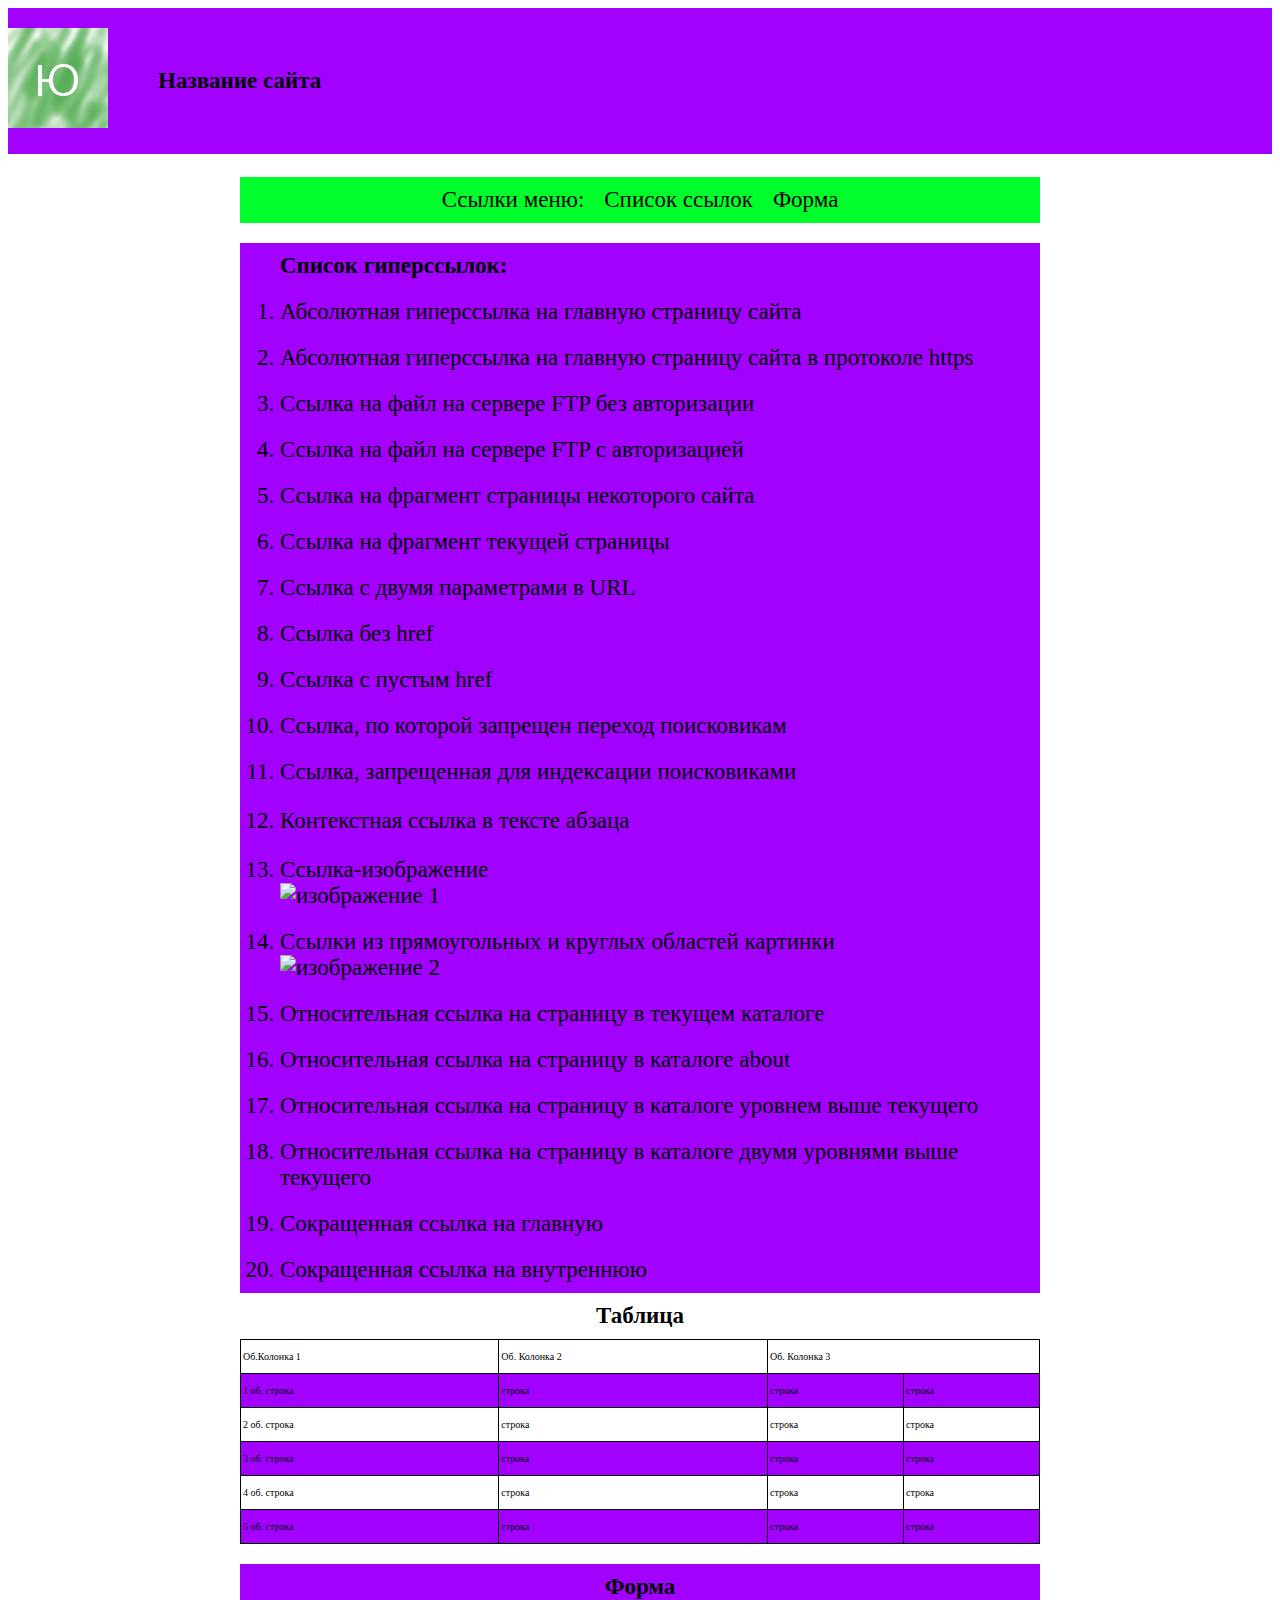
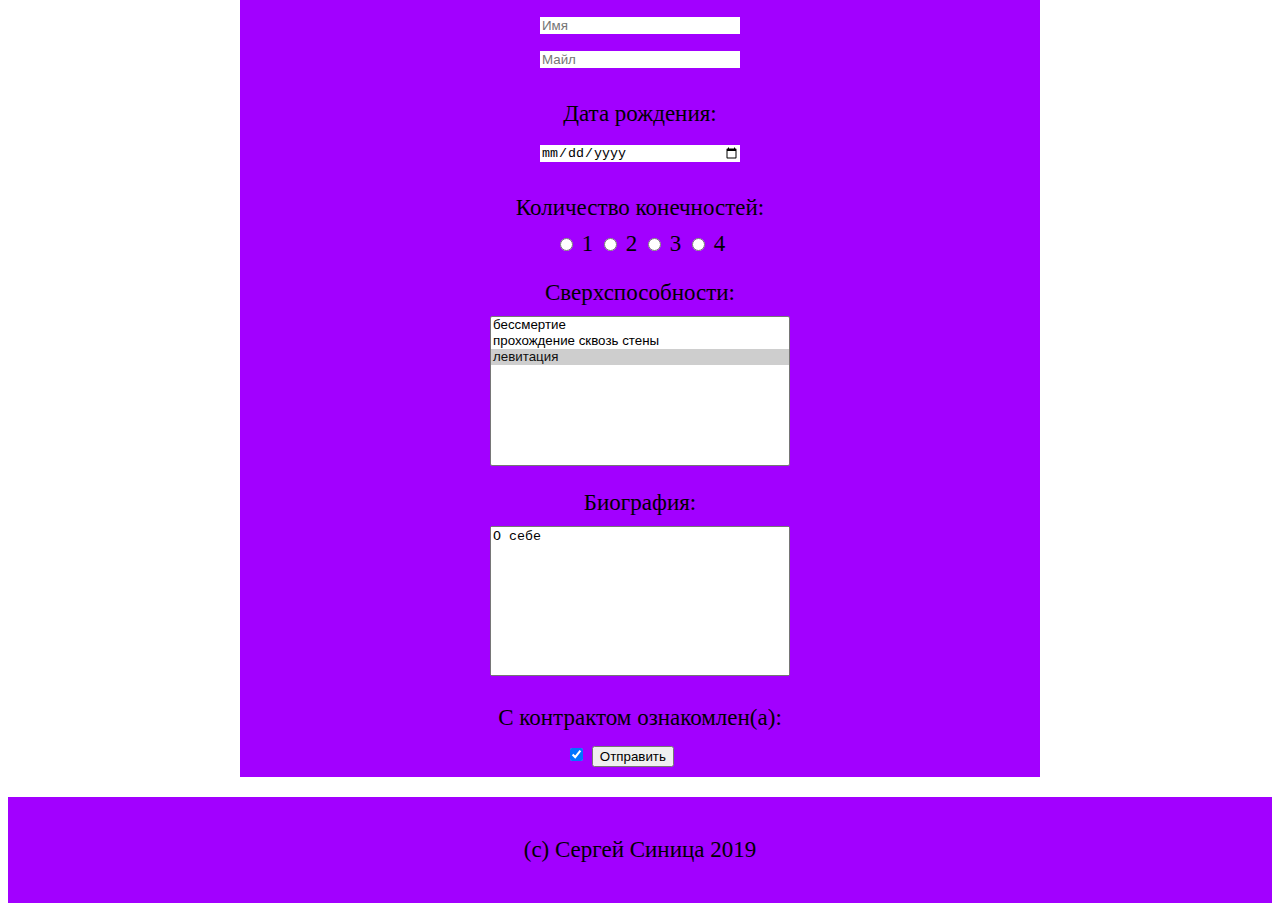
==== web2/index.html @ a38b283b "Add files via upload" ====
<!DOCTYPE html>
<html lang="en">
  <head>
    <meta charset="UTF-8" />
    <meta http-equiv="X-UA-Compatible" content="IE=edge" />
    <meta name="viewport" content="width=device-width, initial-scale=1.0" />
    <link
      rel="stylesheet"
      href="https://cdnjs.cloudflare.com/ajax/libs/normalize/8.0.1/normalize.min.css"
      integrity="sha512-NhSC1YmyruXifcj/KFRWoC561YpHpc5Jtzgvbuzx5VozKpWvQ+4nXhPdFgmx8xqexRcpAglTj9sIBWINXa8x5w=="
      crossorigin="anonymous"
      referrerpolicy="no-referrer"
    />
    <link rel="stylesheet" href="style.css" />
    <title>2 задание</title>
  </head>
  <body>
    <header class="header">
      <div class="container">
        <div class="header__inner">
          <a class="header__logo" href="#">
            <img class="logo__img" src="logo.png" alt="logo" />
          </a>
          <h1 class="header__title title">Название сайта</h1>
        </div>
      </div>
    </header>
    <nav class="nav">
      <div class="container">
        <ul class="nav__list">
          <li class="nav__item">
            <a class="nav__link" href="#">Ссылки меню:</a>
          </li>
          <li class="nav__item">
            <a
              class="nav__link"
              href="#hyperlinks"
              title="список ссылок основной навигации сайта с подписями title"
              >Список ссылок</a>
          </li>
          <li class="nav__item">
            <a class="nav__link" href="#contacts" title="Форма">Форма</a>
          </li>
        </ul>
      </div>
    </nav>
    <main class="main">
      <section class="hyperlinks">
        <div class="container">
          <div class="hyperlinks__inner">
            <h2 id="hyperlinks" class="hyperlinks__title title">
              Список гиперссылок:
            </h2>
            <ol class="hyperlinks__list">
              <li class="hyperlinks__item">
                <a class="hyperlinks__link" href="http://example.com"
                  >Абсолютная гиперссылка на главную страницу сайта</a
                >
              </li>
              <li class="hyperlinks__item">
                <a class="hyperlinks__link" href="https://example.com"
                  >Абсолютная гиперссылка на главную страницу сайта в протоколе
                  https</a
                >
              </li>
              <li class="hyperlinks__item">
                <a
                  class="hyperlinks__link"
                  href="ftp://example.com/files/index.html"
                  >Ссылка на файл на сервере FTP без авторизации</a
                >
              </li>
              <li class="hyperlinks__item">
                <a
                  class="hyperlinks__link"
                  href="ftp://user:pass123@example.com/files/index.html"
                  >Ссылка на файл на сервере FTP с авторизацией</a
                >
              </li>
              <li class="hyperlinks__item">
                <a
                  class="hyperlinks__link"
                  id="fragment"
                  href="https://kubsu.ru/#main-content"
                  >Ссылка на фрагмент страницы некоторого сайта</a
                >
              </li>
              <li class="hyperlinks__item">
                <a class="hyperlinks__link" href="#fragment"
                  >Ссылка на фрагмент текущей страницы</a
                >
              </li>
              <li class="hyperlinks__item">
                <a
                  class="hyperlinks__link"
                  href="https://kubsu.ru?parameter1=p1&parameter2=p2"
                  >Ссылка с двумя параметрами в URL</a
                >
              </li>
              <li class="hyperlinks__item"><a>Ссылка без href</a></li>
              <li class="hyperlinks__item">
                <a class="hyperlinks__link" href="">Ссылка с пустым href</a>
              </li>
              <li class="hyperlinks__item">
                <a
                  class="hyperlinks__link"
                  href="https://kubsu.ru"
                  rel="nofollow"
                  >Ссылка, по которой запрещен переход поисковикам</a
                >
              </li>
              <li class="hyperlinks__item">
                <a
                  class="hyperlinks__link"
                  href="https://kubsu.ru"
                  rel="nofollow"
                  >Ссылка, запрещенная для индексации поисковиками</a
                >
              </li>
              <li class="hyperlinks__item">
                <p>
                  Контекстная <a href="https://kubsu.ru"></a>ссылка в тексте
                  абзаца
                </p>
              </li>
              <li class="hyperlinks__item">
                Ссылка-изображение<br />
                <a class="hyperlinks__link" href="https://kubsu.ru">
                  <img
                    class="hyperlinks__image"
                    src="https://cdn.eyeem.com/thumb/9ec77ec715c29bf2f21ce06301e0b86219aeb0e5-1472293823948/640/480"
                    alt="изображение 1"
                  />
                </a>
              </li>
              <li class="hyperlinks__item">
                Ссылки из прямоугольных и круглых областей картинки<br />
                <img
                  class="hyperlinks__image"
                  src="https://stihi.ru/pics/2011/09/11/5828.jpg"
                  alt="изображение 2"
                  usemap="#map"
                />
                <map name="map">
                  <area
                    shape="rect"
                    coords="40,25,90,150"
                    href="https://kubsu.ru"
                    alt="Прямоугольная область"
                  />
                  <area
                    shape="circle"
                    coords="145,190,60"
                    href="https://kubsu.ru"
                    alt="Круглая область"
                  />
                </map>
              </li>
              <li class="hyperlinks__item">
                <a class="hyperlinks__link" href="page"
                  >Относительная ссылка на страницу в текущем каталоге</a
                >
              </li>
              <li class="hyperlinks__item">
                <a class="hyperlinks__link" href="./about/page"
                  >Относительная ссылка на страницу в каталоге about</a
                >
              </li>
              <li class="hyperlinks__item">
                <a class="hyperlinks__link" href="../page"
                  >Относительная ссылка на страницу в каталоге уровнем выше
                  текущего</a
                >
              </li>
              <li class="hyperlinks__item">
                <a class="hyperlinks__link" href="../../page"
                  >Относительная ссылка на страницу в каталоге двумя уровнями
                  выше текущего</a
                >
              </li>
              <li class="hyperlinks__item">
                <a class="hyperlinks__link" href="/"
                  >Сокращенная ссылка на главную</a
                >
              </li>
              <li class="hyperlinks__item">
                <a class="hyperlinks__link" href="/pages/page"
                  >Сокращенная ссылка на внутреннюю</a
                >


              </li>
            </ol>
          </div>
        </div>
      </section>
 
      <section class="table">
        <div class="container">
          <h2 class="table__title title">Таблица</h2>
          <table class="table__inner">
            <tbody class="table__tbody">
              <tr class="table__tr">
                <td class="table__td">Об.Колонка 1</td>
                <td class="table__td" colspan="2">Об. Колонка 2</td>
                <td class="table__td" colspan="2">Об. Колонка 3</td>
              </tr>
              <tr class="table__tr">
                <td class="table__td" colspan="2">1 об. строка</td>
                <td class="table__td">строка</td>
                <td class="table__td">строка</td>
                <td class="table__td">строка</td>
              </tr>
              <tr class="table__tr">
                <td class="table__td" colspan="2">2 об. строка</td>
                <td class="table__td">строка</td>
                <td class="table__td">строка</td>
                <td class="table__td">строка</td>
              </tr>
              <tr class="table__tr">
                <td class="table__td" colspan="2">3 об. строка</td>
                <td class="table__td">строка</td>
                <td class="table__td">строка</td>
                <td class="table__td">строка</td>
              </tr>
              <tr class="table__tr">
                <td class="table__td" colspan="2">4 об. строка</td>
                <td class="table__td">строка</td>
                <td class="table__td">строка</td>
                <td class="table__td">строка</td>
              </tr>
              <tr class="table__tr">
                <td class="table__td" colspan="2">5 об. строка</td>
                <td class="table__td">строка</td>
                <td class="table__td">строка</td>
                <td class="table__td">строка</td>
              </tr>
            </tbody>
          </table>
        </div>
      </section>

      <section id="contacts" class="contacts">
        <div class="container">
          <div class="contacts__inner">
            <form
              class="contacts__form"
              action="http://example.com"
              method="POST"
            >
              <h2 class="contacts__title title">Форма</h2>

              <input class="contacts__input" type="text" placeholder="Имя" />
              <input class="contacts__input" type="email" placeholder="Майл" />

              <p class="form__text">Дата рождения:</p>
              <input class="contacts__input" type="date" />

              <p class="form__text">Количество конечностей:</p>
              <input type="radio" name="radio-group-1" value="1" />
              1
              <input type="radio" name="radio-group-1" value="2" />
              2
              <input type="radio" name="radio-group-1" value="3" />
              3
              <input type="radio" name="radio-group-1" value="3" />
              4

              <p class="form__text">Сверхспособности:</p>
              <select class="form__area" name="skill" multiple="multiple">
                <option value="immortality">бессмертие</option>
                <option value="passingthroughwalls">
                  прохождение сквозь стены
                </option>
                <option value="levitation" selected="selected">
                  левитация
                </option>
              </select>

              <p class="form__text">Биография:</p>
              <textarea class="form__area" name="bio">О себе</textarea>

              <p class="form__text">С контрактом ознакомлен(а):</p>
              <input type="checkbox" checked="checked" name="check-1" />

              <input class="contacts__btn" type="submit" value="Отправить" />
            </form>
          </div>
        </div>
      </section>
    </main>


    <footer class="footer">
      <div class="container">
        <div class="footer__copy">(c) Сергей Синица 2019</div>
      </div>
    </footer>
  </body>
---- web2/style.css ----
*,
*::after,
*::before {
  box-sizing: border-box;
}

body {
  font-size: 23px;
}

h1,
h2,
h3,
h4,
h5,
h6 {
  margin: 0;
}

ul {
  list-style-type: none;
}

.container {
  max-width: 100%;
  margin: 0 auto;
}

.title {
  padding: 10px 0;
  font-size: 23px;
}

.main {
  display: flex;
  flex-direction: column;
}

/* Хедр */

.header {
  background-color: rgb(162, 0, 255);
  width: 100%;
}

.header__inner {
  display: flex;
  align-items: center;
  padding: 20px 0 20px;
}

.logo__img {
  margin-right: 50px;
}

/* Навигация */

.nav {
  margin-top: 20px;
  background-color: rgb(0, 255, 42);
  max-width: 800px;
  margin: 0 auto;
}

.nav__list {
  display: flex;
  justify-content: center;
  margin-bottom: 0px;
  padding: 10px;
}

.nav__item:not(:last-child) {
  margin-right: 20px;
}

.nav__link {
  color: #000;
  text-decoration: none;
}

/* Ссылки */

.hyperlinks {
  order: 1;
  margin-top: 20px;
}

.hyperlinks__inner {
  max-width: 800px;
  margin: 0 auto;
  padding: 0 40px;
  background-color: rgb(162, 0, 255);
}

.hyperlinks__list {
  padding: 10px 0;
  margin: 0;
}

.hyperlinks__item:not(:last-child) {
  margin-bottom: 20px;
}

.hyperlinks__link {
  color: #000;
  text-decoration: none;
}

.hyperlinks__image {
  max-width: 250px;
  max-height: 250px;
}

/* Стили таблицы */

.table {
  order: 2;
}

.table__inner {
  text-decoration: none;
  max-width: 800px;
  width: 100%;
  margin: 0 auto;
  border-collapse: collapse;
}

.table__title {
  display: flex;
  justify-content: center;
}

.table__tr:nth-child(even) {
  background-color: rgb(162, 0, 255);
}

.table__td {
  padding: 10px 2px;
  font-size: 10px;
  color: #000000;
  line-height: 13px;
  border: 1px solid #000000;
}

/* Форма */

.contacts {
  order: 3;
  margin-top: 20px;
}

.contacts__inner {
  max-width: 800px;
  margin: 0 auto;
  background-color: rgb(162, 0, 255);
}

.contacts__form {
  text-align: center;
  margin: 0 auto;
  max-width: 320px;
}

.contacts__input {
  width: 200px;
  border: none;
  margin-bottom: 10px;
}

.contacts__btn {
  margin-bottom: 10px;
  margin-right: 40px;
}

.form__text {
  margin-bottom: 10px;
}

.form__area {
  width: 300px;
  height: 150px;
  resize: none;
}

/* Подвал */

.footer {
  display: flex;
  width: 100%;
  margin-top: 20px;
  background-color: rgb(162, 0, 255);
}

.footer__copy {
  padding: 40px 0 40px;
}



@media (max-width: 420px){
  .nav__list{
    flex-direction: column;
    justify-content: start;
  }
  .table{
    order: 3;
  }
  .contacts{
    order: 2;
  }
}
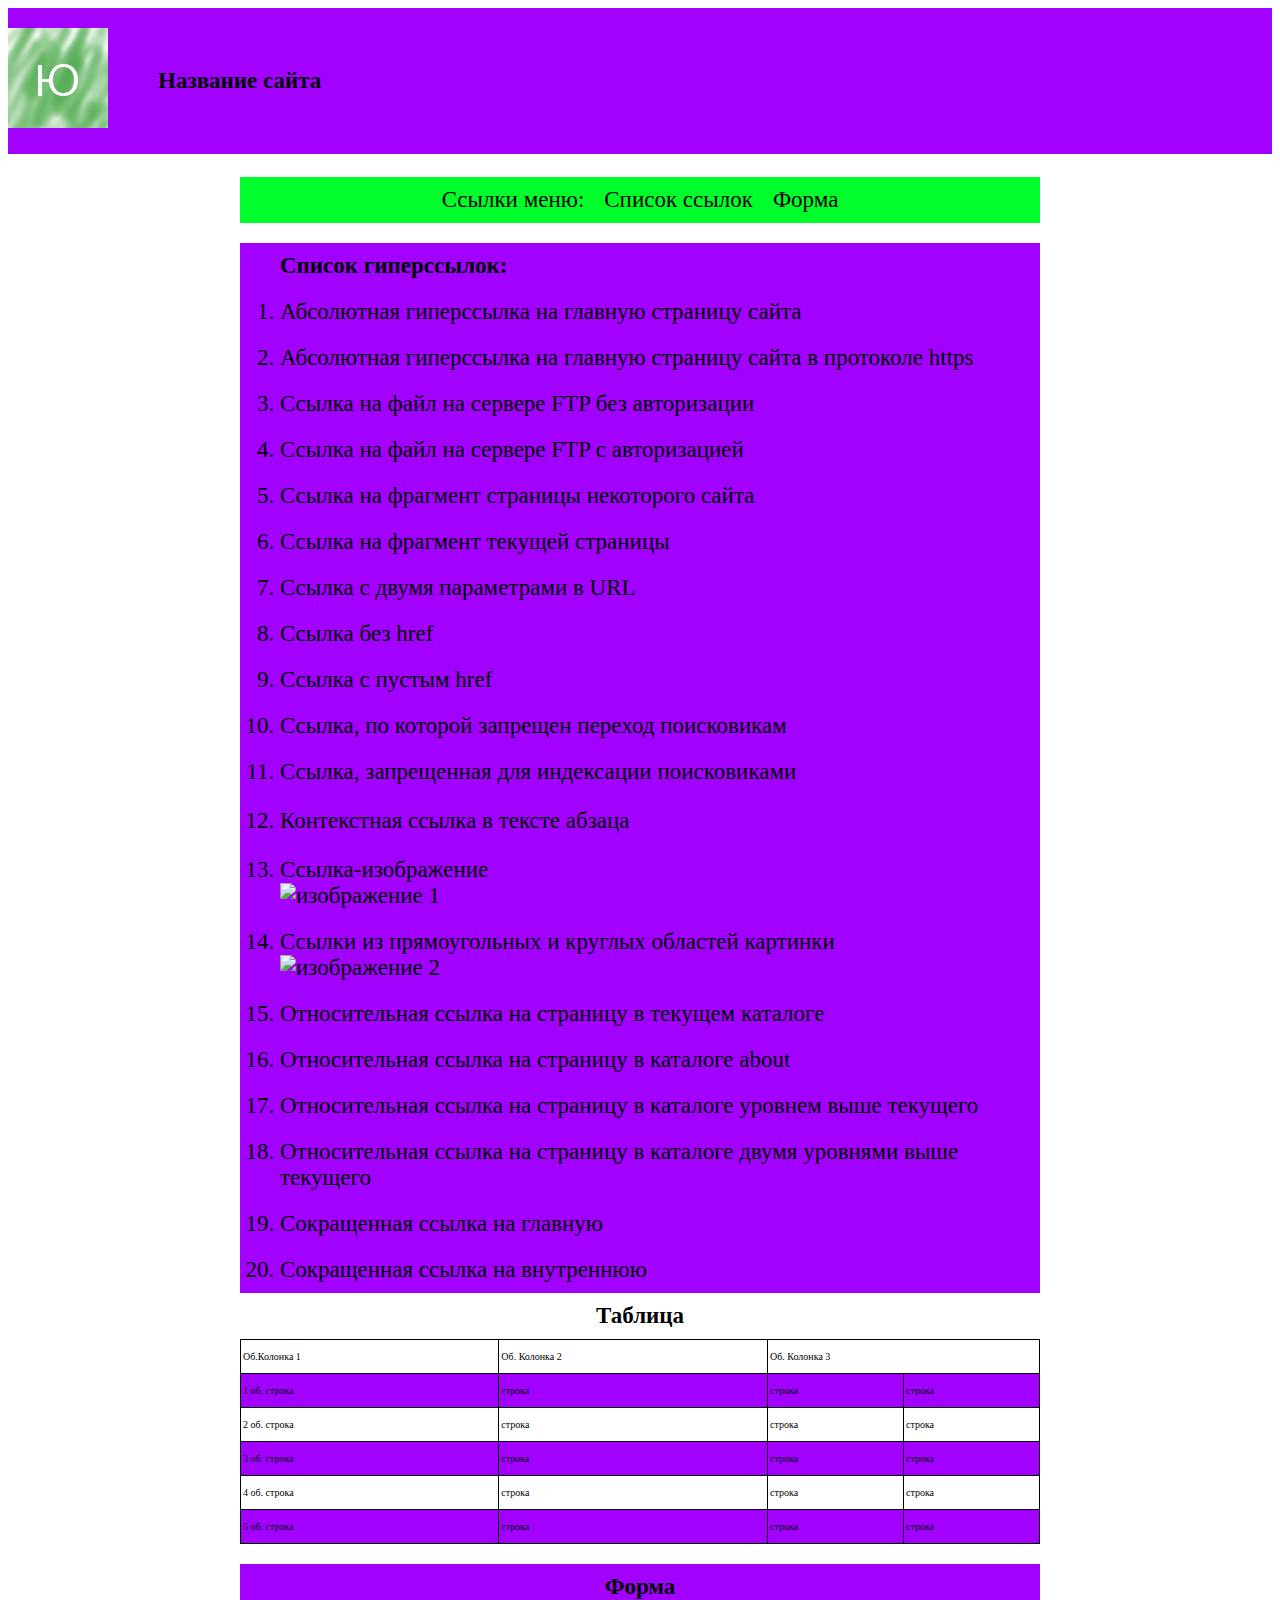
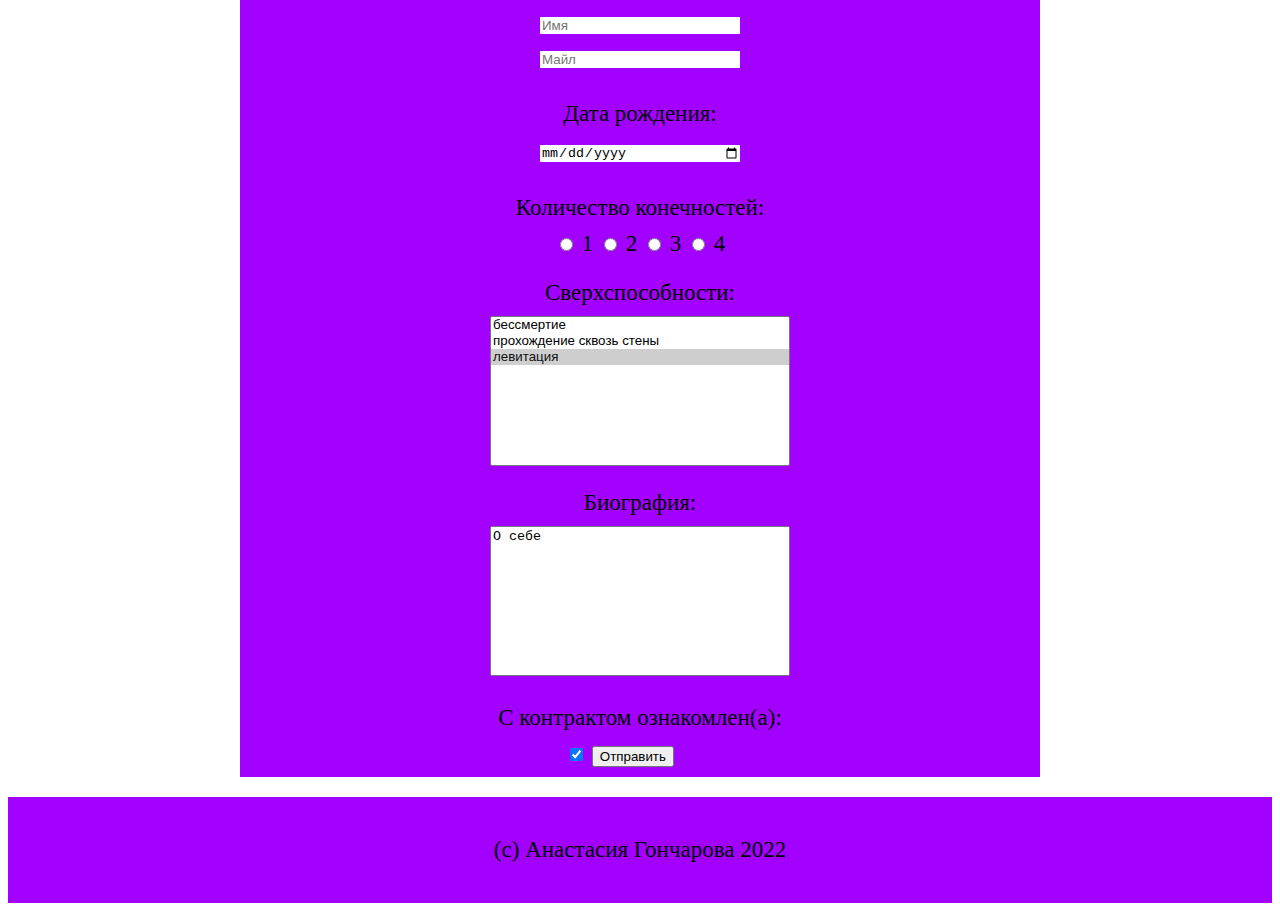
==== commit 4385d68d: "Update index.html" ====
--- a/web2/index.html
+++ b/web2/index.html
@@ -294,7 +294,7 @@
 
     <footer class="footer">
       <div class="container">
-        <div class="footer__copy">(c) Сергей Синица 2019</div>
+        <div class="footer__copy">(c) Анастасия Гончарова 2022</div>
       </div>
     </footer>
-  </body>+  </body>
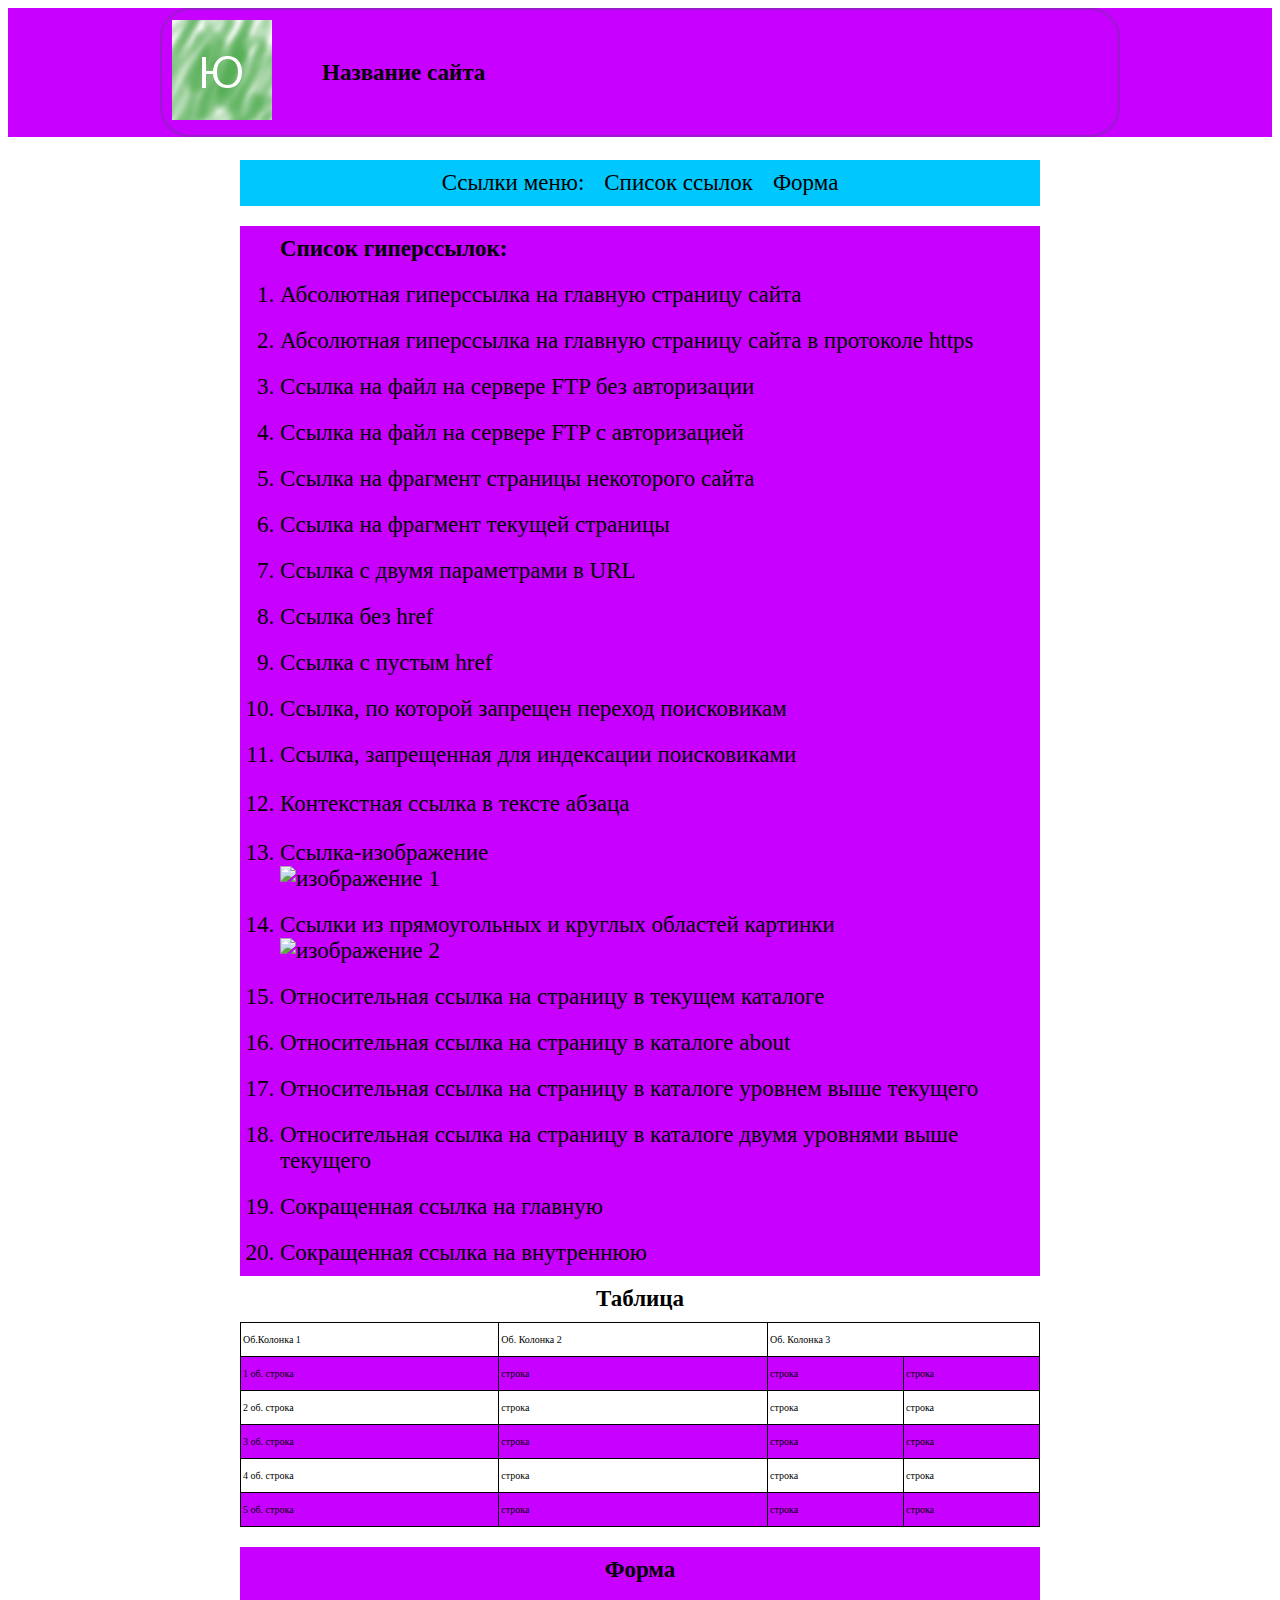
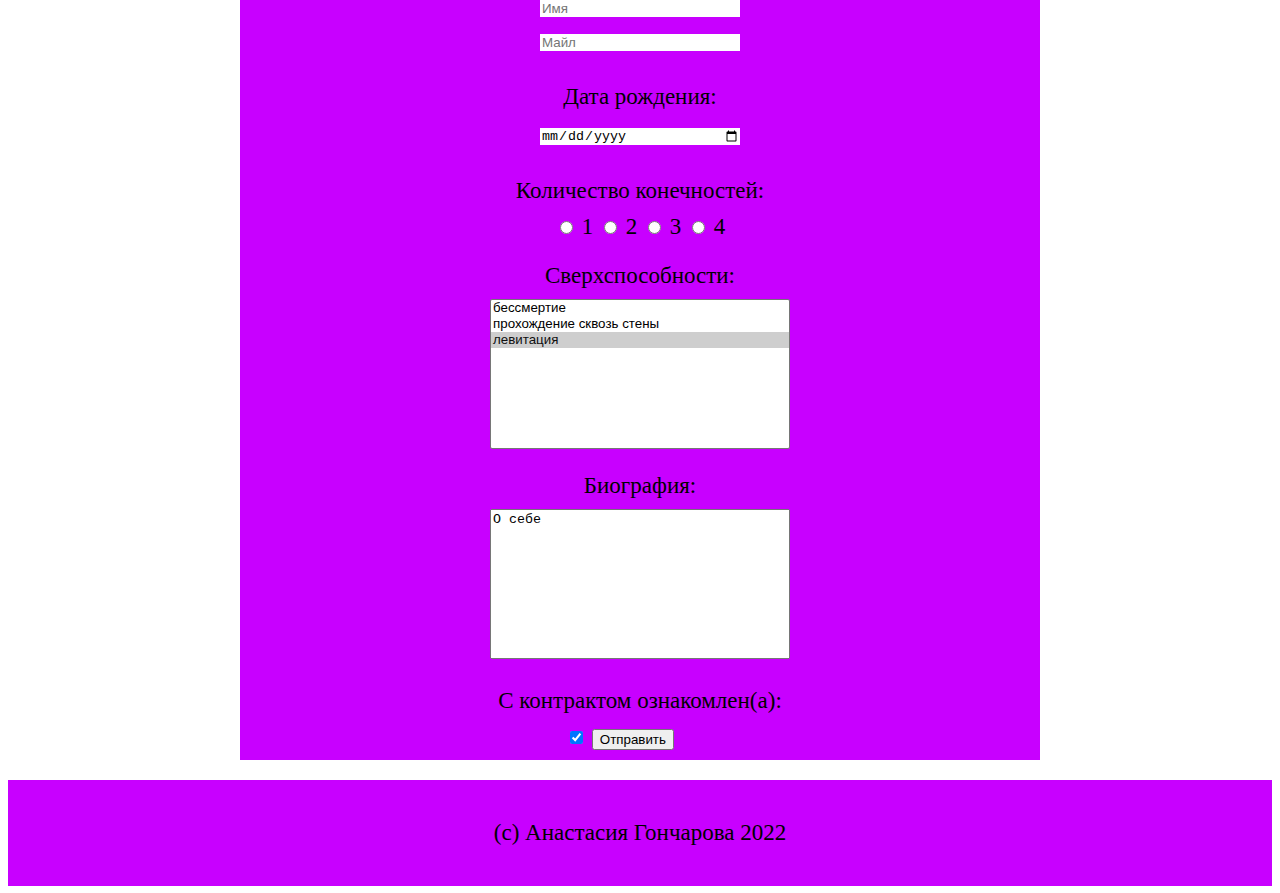
==== commit 1aedf0f8: "Update index.html" ====
--- a/web2/index.html
+++ b/web2/index.html
@@ -268,7 +268,7 @@
               4
 
               <p class="form__text">Сверхспособности:</p>
-              <select class="form__area" name="skill" multiple="multiple">
+              <select class="form__area" name="skill[]" multiple="multiple">
                 <option value="immortality">бессмертие</option>
                 <option value="passingthroughwalls">
                   прохождение сквозь стены
--- a/web2/style.css
+++ b/web2/style.css
@@ -40,14 +40,21 @@
 /* Хедр */
 
 .header {
-  background-color: rgb(162, 0, 255);
+  background-color: rgb(200, 0, 532);
   width: 100%;
 }
 
 .header__inner {
   display: flex;
-  align-items: center;
-  padding: 20px 0 20px;
+    align-items: center;
+    margin-left: 150px padding: 20px 0 20px;
+    max-width: 960px;
+    margin: 0 auto;
+    padding: 10px;
+    text-align: left;
+    font-size: 20px;
+    border: 2px solid#9A1BCC;
+    border-radius: 30px;
 }
 
 .logo__img {
@@ -58,7 +65,7 @@
 
 .nav {
   margin-top: 20px;
-  background-color: rgb(0, 255, 42);
+  background-color: rgb(0, 200, 532);
   max-width: 800px;
   margin: 0 auto;
 }
@@ -90,7 +97,7 @@
   max-width: 800px;
   margin: 0 auto;
   padding: 0 40px;
-  background-color: rgb(162, 0, 255);
+  background-color: rgb(200, 0, 532);
 }
 
 .hyperlinks__list {
@@ -132,7 +139,7 @@
 }
 
 .table__tr:nth-child(even) {
-  background-color: rgb(162, 0, 255);
+  background-color: rgb(200, 0, 532);
 }
 
 .table__td {
@@ -153,7 +160,7 @@
 .contacts__inner {
   max-width: 800px;
   margin: 0 auto;
-  background-color: rgb(162, 0, 255);
+  background-color: rgb(200, 0, 532);
 }
 
 .contacts__form {
@@ -189,7 +196,7 @@
   display: flex;
   width: 100%;
   margin-top: 20px;
-  background-color: rgb(162, 0, 255);
+  background-color: rgb(200, 0, 532);
 }
 
 .footer__copy {
@@ -209,4 +216,4 @@
   .contacts{
     order: 2;
   }
-}+}
